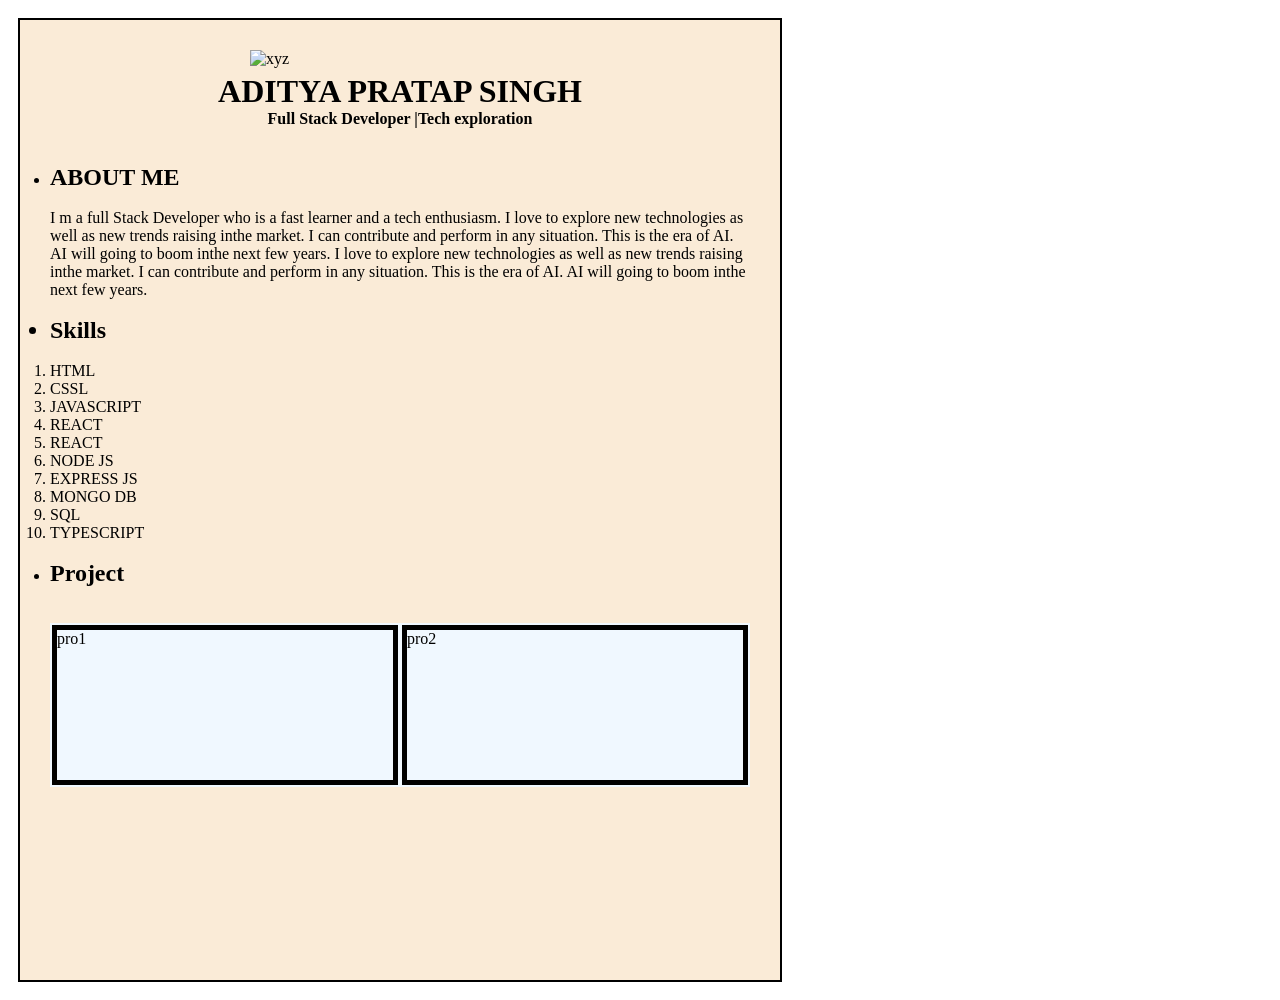
==== index.html @ f65f2740 "Simple Voting System" ====
<!DOCTYPE html>
<html lang="en">
<head>
  <meta charset="UTF-8">
  <meta name="viewport" content="width=device-width, initial-scale=1.0">
  <title>Document</title>
  <link rel="stylesheet" href="index.css">
</head>
<body>
  <div class="main">
  <div class="container">
    <img src="https://tse1.mm.bing.net/th/id/OIP.pcS3BLIJqCEfg9tpyR7TXgHaEf?pid=Api&P=0&h=180" alt="xyz">
    <header>
      <h1>ADITYA PRATAP SINGH</h1>
      <h4>Full Stack Developer |Tech exploration</h4>
    </header><br>
    <br>
    <div class="content">
      <section>
        <ul>
       <li> <h2>ABOUT ME</h2></li>
        </ul>
        <br>
        
        <p id="about">
          I m a full Stack Developer who is a fast learner and a tech enthusiasm. I love to explore new technologies as well as new trends raising inthe market. I can contribute and perform in any situation. This is the  era of AI. AI will going to boom inthe next few years. I love to explore new technologies as well as new trends raising inthe market. I can contribute and perform in any situation. This is the  era of AI. AI will going to boom inthe next few years.
          
        </p>
      </section><br>
      <section class="skill">
        <ul>
        <h2><li>Skills</li></h2> <br>
        
        <ol>
          <li>HTML</li>
          <li>CSSL</li>
          <li>JAVASCRIPT</li>
          <li>REACT</li>
           
            <li>REACT</li>
            <li>NODE JS</li>
            <li>EXPRESS JS</li>
            <li>MONGO DB</li>
            <li>SQL</li>
            <li>TYPESCRIPT</li>

        </ol>
        
       </ul>

        
      </section>
      <br>
      <ul>
        <li><h2>Project</h2></li>
        </ul><br><br>
      <div class="pro">
        

        <div class="proj" id="pro1">pro1</div>
        <div class="proj" id="pro1">pro2</div>
        
      </div>
    </div>
  </div>
  </div>
</body>
</html>
---- index.css ----
*{
  margin: 0;
  padding: 0;
}
.main{
  height: 1000px;
  width: 800px;
  display: flex;
  align-items: center;
  justify-content: center;
}
.container{
  height: 900px;
  width: 700px;
  border: 2px solid ;
  align-items: center;
  padding: 30px;
  background-color: antiquewhite;
}
img{
  margin-left: 200px;
  margin-bottom: 5px;
}
h1{
  display: flex;
  align-items: center;
  justify-content: center;
}

h4{
  display: flex;
  align-items: center;
  justify-content: center;
}
.proj{
  height: 150px;
  width: 350px;
  margin: 2px;
  border: 5px solid;
  display: flex;
}
.pro{
  display: flex;
  background-color: aliceblue;
  align-items: center;
  justify-content: space-between;
}
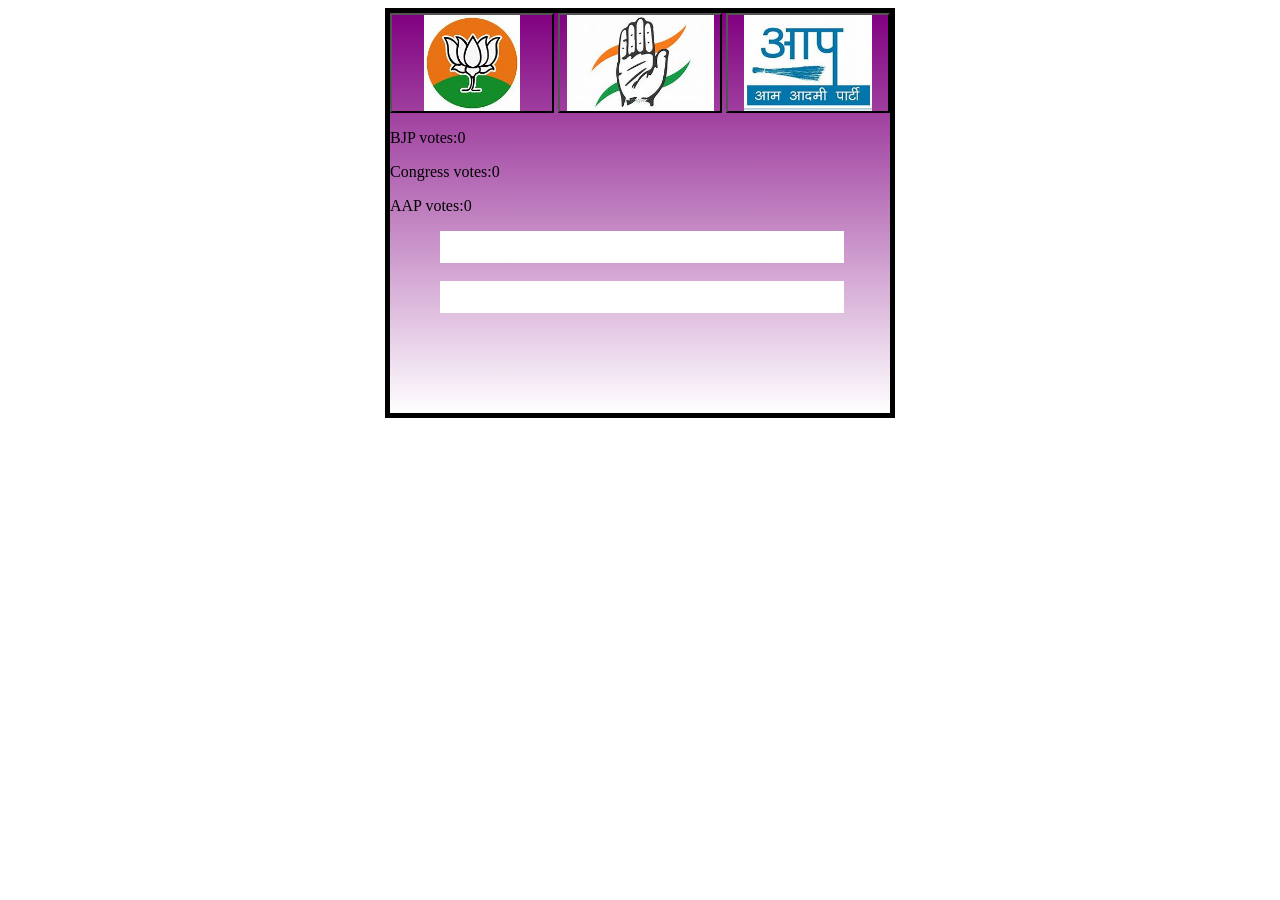
==== commit 11cc3c7c: "Rename 2.html to index.html" ====
--- a/index.html
+++ b/index.html
@@ -3,66 +3,156 @@
 <head>
   <meta charset="UTF-8">
   <meta name="viewport" content="width=device-width, initial-scale=1.0">
-  <title>Document</title>
-  <link rel="stylesheet" href="index.css">
+  <title>Voting Machine</title>
+  <style>
+    .con{
+      display: flex;
+      align-items: center;
+      justify-content: center;
+    }
+    .but{
+      height: 100px;
+      width: 164px;
+      
+
+    }
+    #BJp{
+      background: url(BJP.jpg);
+      background-position: center;
+      background-size: contain;
+      background-repeat: no-repeat;
+      color: transparent;
+  
+
+      
+    }
+       #congr{
+      background: url(congress.jpg);
+      background-position: center;
+      background-size: contain;
+      background-repeat: no-repeat;
+      color: transparent;
+  
+
+      
+    }
+
+       #ap{
+      background: url(aap.jpg);
+      background-position: center;
+      background-size: contain;
+      background-repeat: no-repeat;
+      color: transparent;
+  
+
+      
+    }
+    #dis{
+      height: 30px;
+      width: 400px;
+      border: none;
+      color: black;
+      font-size: 20px;
+      background-color: antiuewhite;
+outline: none;
+margin-left: 50px;
+    }
+
+    #disp{
+      height: 30px;
+      width: 400px;
+      border: none;
+      color: black;
+      font-size: 20px;
+      background-color: antiuewhite;
+outline: none;
+margin-left: 50px;
+    }
+
+.main{
+  height: 400px;
+  width: 500px;
+  border: 5px solid;
+  background: linear-gradient(purple,white);
+}
+  </style>
 </head>
 <body>
+  <div class="con">
   <div class="main">
-  <div class="container">
-    <img src="https://tse1.mm.bing.net/th/id/OIP.pcS3BLIJqCEfg9tpyR7TXgHaEf?pid=Api&P=0&h=180" alt="xyz">
-    <header>
-      <h1>ADITYA PRATAP SINGH</h1>
-      <h4>Full Stack Developer |Tech exploration</h4>
-    </header><br>
-    <br>
-    <div class="content">
-      <section>
-        <ul>
-       <li> <h2>ABOUT ME</h2></li>
-        </ul>
-        <br>
-        
-        <p id="about">
-          I m a full Stack Developer who is a fast learner and a tech enthusiasm. I love to explore new technologies as well as new trends raising inthe market. I can contribute and perform in any situation. This is the  era of AI. AI will going to boom inthe next few years. I love to explore new technologies as well as new trends raising inthe market. I can contribute and perform in any situation. This is the  era of AI. AI will going to boom inthe next few years.
-          
-        </p>
-      </section><br>
-      <section class="skill">
-        <ul>
-        <h2><li>Skills</li></h2> <br>
-        
-        <ol>
-          <li>HTML</li>
-          <li>CSSL</li>
-          <li>JAVASCRIPT</li>
-          <li>REACT</li>
-           
-            <li>REACT</li>
-            <li>NODE JS</li>
-            <li>EXPRESS JS</li>
-            <li>MONGO DB</li>
-            <li>SQL</li>
-            <li>TYPESCRIPT</li>
+    <button class="but" id="BJp" onclick="vote('bjp')">BJP</button>
+    <button class="but" id="congr" onclick="vote('congress')">Congress</button>
+    <button class="but" id="ap" onclick="vote('aap')">AAP</button>
+    <p>BJP votes:<span id="bjp">0</span></p>
+        <p>Congress votes:<span id="cong">0</span></p>
+    <p>AAP votes:<span id="Aap">0</span></p>
+    <input type="text" id="dis"><br><br>
+    <input type="text" id="disp">
 
-        </ol>
-        
-       </ul>
 
-        
-      </section>
-      <br>
-      <ul>
-        <li><h2>Project</h2></li>
-        </ul><br><br>
-      <div class="pro">
-        
-
-        <div class="proj" id="pro1">pro1</div>
-        <div class="proj" id="pro1">pro2</div>
-        
-      </div>
-    </div>
   </div>
   </div>
+  <script>
+    let bjp=0;
+    let congress=0;
+    let aap=0;
+    let n=0;
+
+    function showWinner() {
+    let winner = "";
+
+    if (bjp > congress && bjp > aap) {
+        winner = "BJP Wins!";
+    }
+    else if (congress > bjp && congress > aap) {
+        winner = "Congress Wins!";
+    }
+    else if (aap > bjp && aap > congress) {
+        winner = "AAP Wins!";
+    }
+    else {
+        winner = "It's a Tie!";
+    }
+
+    document.getElementById("disp").value = winner;
+}
+  
+    function vote(party){
+if(n>=10)
+{
+      document.getElementById('dis').value="Voting closed! Maximum 10 votes reached.";
+      showWinner();
+
+}
+
+      if(party=='bjp')
+    {
+      bjp++;
+    document.getElementById('bjp').innerText=bjp;
+    }
+
+    
+     else if(party=='congress')
+     {
+      congress++;
+    document.getElementById('cong').innerText=congress;
+     }
+
+    
+    else if(party=='aap')
+    {
+      aap++;
+    document.getElementById('Aap').innerText=aap;
+    }
+n++;
+
+
+
+
+
+    }
+    
+  
+  </script>
 </body>
-</html>+</html>
